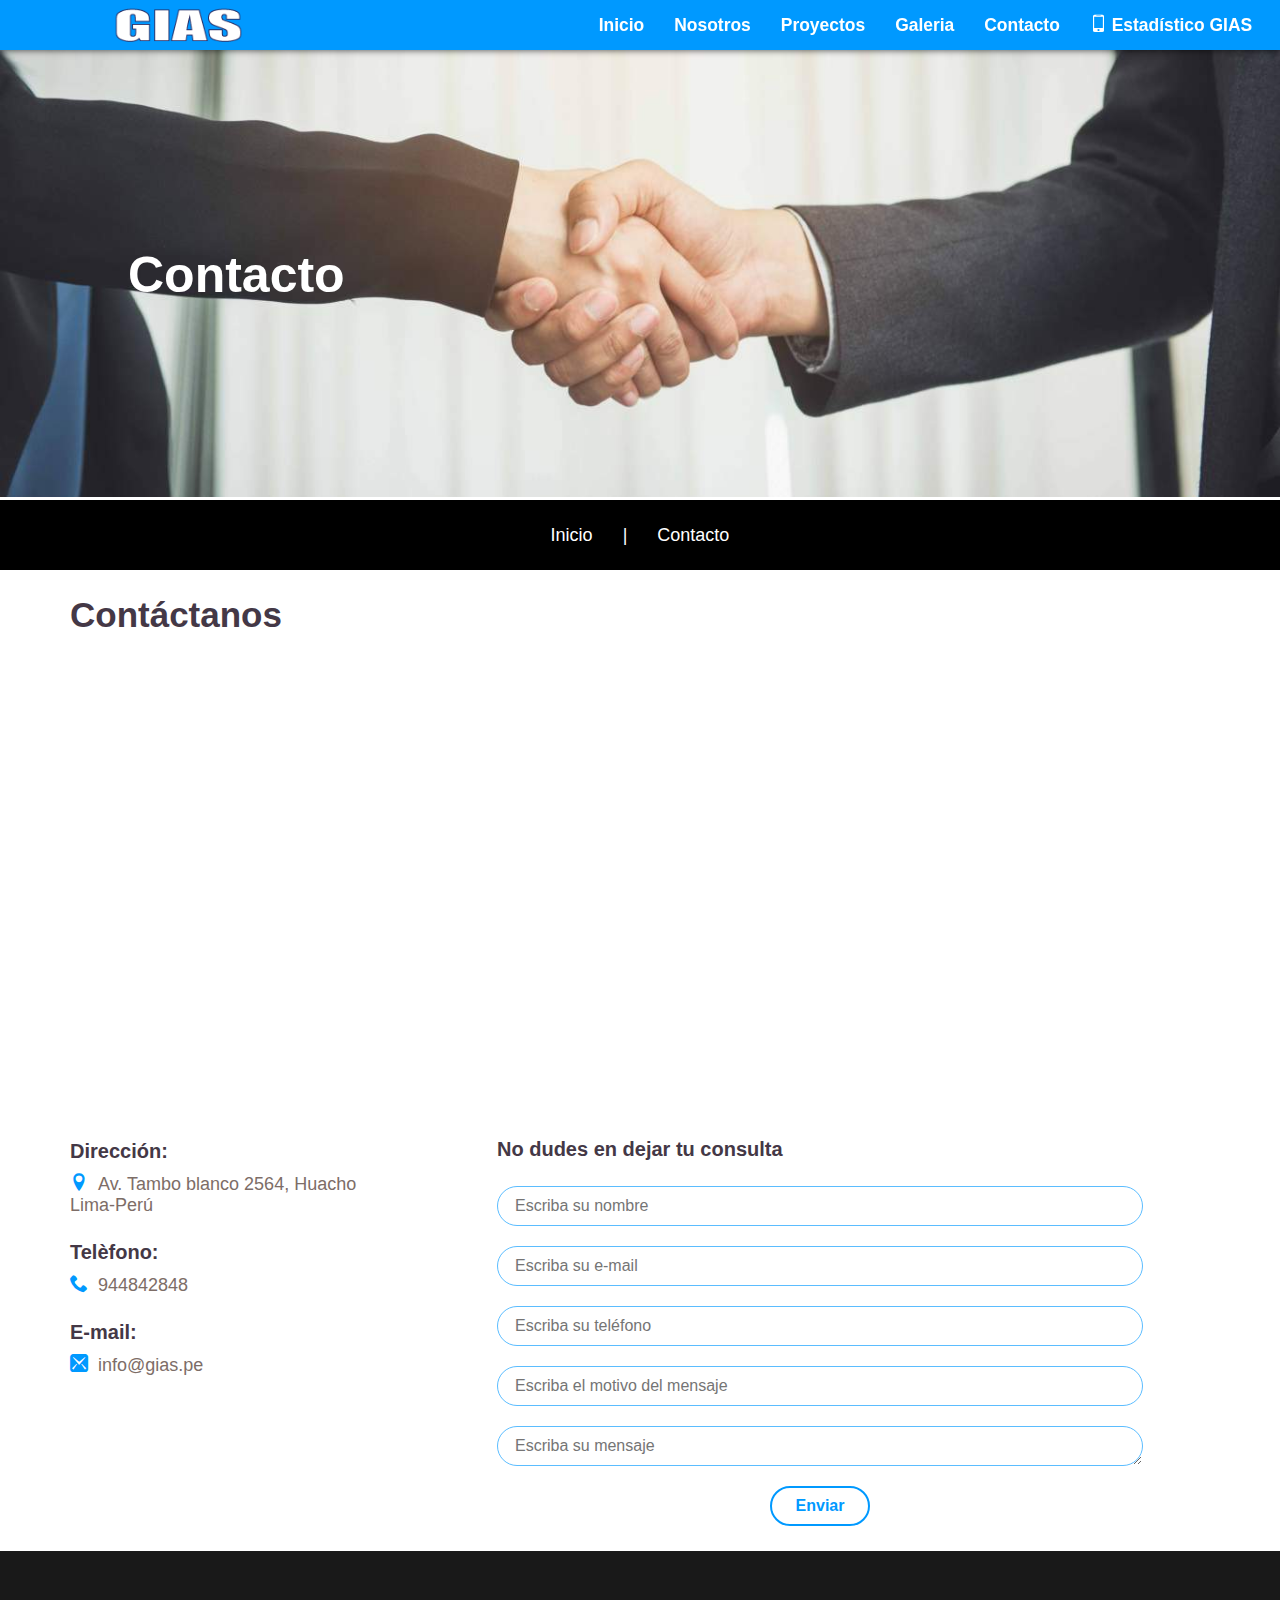
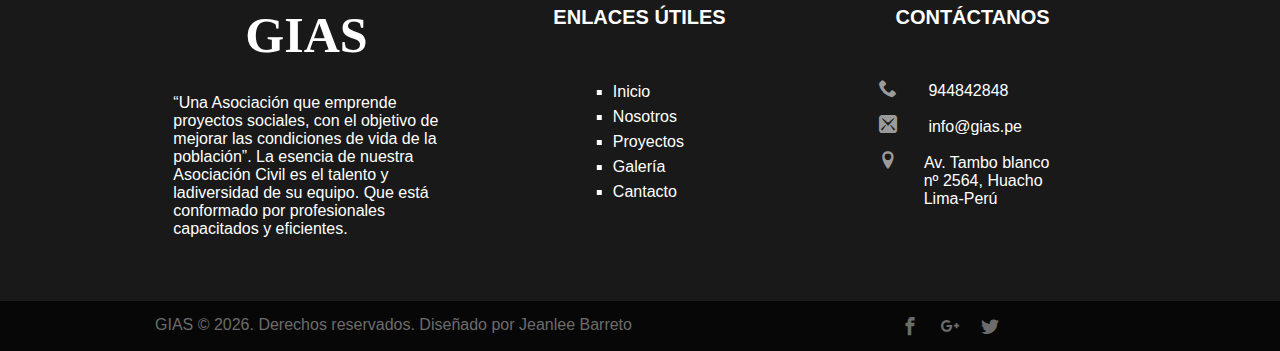
==== Contacto.html @ 835584af "Initial commit" ====
<!DOCTYPE html>
<html lang="es">
<head>
    <meta charset="UTF-8">
    <meta name="viewport" content="initial-scale=1, maximum-scale=1">
    <link rel="stylesheet" href="css/menu.css">
    <link rel="stylesheet" href="css/cabecera.css">
    <link rel="stylesheet" href="css/style.css">
    <link rel="stylesheet" href="css/footer.css">
    <link rel="stylesheet" href="css/contacto.css">
    <link rel="shortcut icon" type="image/icon"href="https://giashuacho.000webhostapp.com/imagenes/logo.ico">
    <script src="js/script.js"></script>
    <title>GIAS | Contacto</title>
    <!--w3c-->
    <meta name="description" content="Mantente siempre en contacto con nosotros. No dudes en dejar tu consulta, nosotros responderemos lo antes posible."/>
    <meta name="keywords" content="Contacto Gias">
    <meta name="news_keywords" content="Contacto Gias">
    <meta name="distribution" content="global"/>
    <meta name="theme-color" content="#0099ff"/>

    <!--fb-->
    <meta property="og:type" content="website"/>
    <meta property="og:url" content="https://giashuacho.000webhostapp.com"/>
    <meta property="og:title" content="Asociación Gias"/>
    <meta property="og:description" content="Mantente siempre en contacto con nosotros. No dudes en dejar tu consulta, nosotros responderemos lo antes posible."/>
    <meta property="og:image" content="https://giashuacho.000webhostapp.com/imagenes/gias-fb-post.jpg"/>
    <meta property="og:image:width" content="940"/>
	<meta property="og:image:height" content="788"/>
    <meta property="og:site_name" content="Asociación Gias" /meta property="fb:admins" content="ID de Facebook" />
    <meta property="fb:app_id" content="1720206041392225"/>
    <meta name="googlebot" content="index, follow"/>

    <!--tw-->
    <meta name="twitter:card" content="summary"/>
    <meta name="twitter:site" content="@AsociacionGias"/>
    <meta name="twitter:title" content="Asociación Gias"/>
    <meta name="twitter:description" content="Mantente siempre en contacto con nosotros. No dudes en dejar tu consulta, nosotros responderemos lo antes posible."/>
    <meta name="twitter:image:src" content="https://giashuacho.000webhostapp.com/imagenes/gias-tw-post.jpg">
</head>
<body>

    <header>
       <div class="compact">
       <a href="/"><img src="imagenes/Recurso%201.png" alt="gias huacho" title="
       gias huacho"></a>
        <input type="checkbox" id="btn-menu">
               <label for="btn-menu"><img src="imagenes/menu.png" alt=""></label>
            <nav>
                <a href="/">Inicio</a>
                <a href="Nosotros.html">Nosotros</a>
                <a href="Proyectos.html">Proyectos</a>
                <a href="Galeria.html">Galeria</a>
                <a href="Contacto.html">Contacto</a>
                <a target="_blank" href="https://play.google.com/store/apps/details?id=com.gias.omega.estadisticogias"><span class="icon-mobile"></span> Estadístico GIAS</a>
            </nav>
        </div>
    </header>

    <section id="cabecera">
        <div class="superior">
            <h2>Contacto</h2>
            <img src="imagenes/contacto.jpg" alt="">
        </div>
        <div class="inferior">
            <p><a href="index.html">Inicio</a> &nbsp;&nbsp;&nbsp;&nbsp;&nbsp;|&nbsp;&nbsp; &nbsp;&nbsp;&nbsp;Contacto</p>
        </div>
    </section>
    <section>

        <article>
           <h3>Contáctanos</h3>
           <div class="mapa">
               <iframe src="https://www.google.com/maps/embed?pb=!1m14!1m8!1m3!1d3915.345597903614!2d-77.59606485776597!3d-11.087599824196595!3m2!1i1024!2i768!4f13.1!3m3!1m2!1s0x9106df8886de3a7d%3A0xa04597b40d288e53!2sAsociaci%C3%B3n+Civil+GIAS!5e0!3m2!1ses!2s!4v1501559360142" width="100%" height="100%" frameborder="0" style="border:0" allowfullscreen></iframe>
           </div>
           <div class="contenido">
               <div class="left">
                   <div class="texto">
                       <h4>Dirección:</h4>
                       <p><span class="icon icon-location"></span>&nbsp; Av. Tambo blanco 2564, Huacho Lima-Perú</p>
                       <h4>Telèfono:</h4>
                       <p><span class="icon icon-phone"></span>&nbsp; <a href="callto:944842848">944842848</a></p>
                       <h4>E-mail:</h4>
                       <p><span class="icon icon-mail3"></span>&nbsp; <a href="mailto:info@gias.pe?subject=Consulta">info@gias.pe</a></p>
                   </div>
               </div>
               <div class="right">
                   <div class="formulario">
                   <h5>No dudes en dejar tu consulta</h5>
                <form action="formulario.php" method="post">
                  <input type="text" name="Nombre" placeholder="Escriba su nombre" required="required">
                  <input type="email" name="Correo" placeholder="Escriba su e-mail" required="required">
                  <input type="text" name="Telefono" placeholder="Escriba su teléfono">
                  <input type="text" name="Asunto" placeholder="Escriba el motivo del mensaje" required="required">
                  <textarea name="Mensaje" placeholder="Escriba su mensaje" required="required"></textarea>
                  <input type="submit" value="Enviar" id="submit">
                </form>
            </div>
               </div>
           </div>
        </article>
        
    </section>
</body>
<footer>
        <div class="foot_cuerpo">
            <div class="foot_inside">
                <div class="uno in">
                    <div class="text">
                        <h4>GIAS</h4>
                        <p>
                            “Una Asociación que emprende proyectos       sociales, con el objetivo de mejorar las condiciones de vida de la población”. La esencia de nuestra Asociación Civil es el talento y ladiversidad de su equipo. Que está conformado por profesionales capacitados y eficientes.
                        </p>
                    </div>
                </div>
                <div class="dos in">
                    <div class="text">
                        <h4>ENLACES ÚTILES</h4>
                        <ul>
                            <li>Inicio</li>
                            <li>Nosotros</li>
                            <li>Proyectos</li>
                            <li>Galería</li>
                            <li>Cantacto</li>
                        </ul>
                    </div>
                </div>
                <div class="tres in">
                    <div class="text">
                        <h4>CONTÁCTANOS</h4>
                        <p><span class="icon-phone"></span>&nbsp;&nbsp;&nbsp;&nbsp;&nbsp;&nbsp; 944842848</p>
                        <p><span class="icon-mail3"></span>&nbsp;&nbsp;&nbsp;&nbsp;&nbsp;&nbsp; info@gias.pe <br>
                        <p><span class="icon-location"></span> &nbsp;&nbsp;&nbsp;&nbsp;&nbsp;Av. Tambo blanco <br> &nbsp;&nbsp;&nbsp;&nbsp;&nbsp;&nbsp;&nbsp;&nbsp;&nbsp;&nbsp;nº 2564, Huacho <br> &nbsp;&nbsp;&nbsp;&nbsp;&nbsp;&nbsp;&nbsp;&nbsp;&nbsp;&nbsp;Lima-Perú </p>
                    </div>
                </div>
            </div>
        </div>
        
        <div class="foot_end">
            <div class="end_cuerpo">
                <div class="left">
                    <p>GIAS &#169;  
                    <script type="text/javascript"> copyright=new Date();
                        update=copyright.getFullYear();
                        document.write(update+"");
                    </script>. Derechos reservados. Diseñado por Jeanlee Barreto</p>
                </div>
                <div class="right">
					<div class="social">
						<div class="links">
							<a href="https://www.facebook.com/AsociacionCivilGIAS/" target="_blank" class="icon-facebook"></a>
							<a href="https://plus.google.com/communities/114249132706386179551" target="_blank" class="icon-google-plus"></a>
							<a href="https://twitter.com/asociaciongias" target="_blank" class="icon-twitter"></a>
						</div>
					</div>
				</div>
            </div>
        </div>
    </footer>
</html>
---- css/menu.css ----
*{margin:0;padding:0;box-sizing:border-box;}
body{font-family:sans-serif;}
header{width:100%;height:50px;background:#0099ff;color:#fff;position:fixed;top:0;margin:0;z-index:200;box-shadow:0px 0px 7px 0px rgba(0,0,0,0.7);}
header .compact{width:98%;margin:auto;display:table;}
header .compact > a img{float:left;margin-top:4.5px;margin-left:20px;width:130px;}
header .compact input{display:none;}
.compact label img{float:right;width:28px;height:28px;margin:10px;cursor:pointer;}
nav{position:absolute;top:50px;left:0;width:70%;background:rgba(0,153,255,0.8);transition:all 0.7s;transform:translateX(170%);}
nav a{display:block;font-size:1.09em;color:#fff;font-weight:bold;padding:15px;height:50px;text-decoration:none;border-bottom:1px solid rgba(255,255,255,0.9);}
nav a:hover{background:rgba(255,255,255,0.3);}
#btn-menu:checked ~ nav{transform:translateX(80%);}
@media screen and (min-width:1024px){.compact{width:1000px;}
header .compact > a img{margin-left:100px}
.compact label{display:none;}
nav{position:static;width:auto;height:auto;transform:none;float:right;display:flex;transition:none;}
nav a{border:none;}
#btn-menu:checked ~ nav{transform:none;;}
}
@media screen and (min-width:1023px){nav{transition:none;}
}
@media screen and (max-width:386px){header .compact > a img{margin-top:5px;margin-left:20px;width:100px;}
.compact label img{width:25px;height:25px;margin:8px;}
header{height:40px;}
nav{top:40px;}
}
---- css/cabecera.css ----
*{margin:0;padding:0;}
body{font-family:sans-serif;}
article img{background:transparent url(../imagenes/load.gif) center no-repeat;}
#cabecera{width:100%;margin-top:50px;}
#cabecera .superior{position:relative;overflow:hidden;}
.superior h2{min-width:80%;position:absolute;top:50%;left:50%;transform:translateX(-50%) translateY(-50%);font-size:50px;color:#fff;}
.superior img{width:100%;height:100%;}
.inferior{background:#000;width:100%;position:relative;}
.inferior p{position:absolute;top:50%;left:50%;transform:translateX(-50%) translateY(-50%);margin:auto;text-align:center;width:80%;color:#fff;vertical-align:middle;padding:0px;font-size:18px;}
.inferior p a{text-decoration:none;color:#fff;}
.inferior p a:hover{text-decoration:underline;color:rgb(0,153,255);}
@media screen and (min-width:768px){#cabecera .superior{height:350px;}
.superior img{height:auto;margin-top:-30px;}
.inferior{height:60px;}
.inferior p{font-size:17px;}
}
@media screen and (min-width:960px){#cabecera .superior{height:450px;}
.superior img{height:auto;margin-top:-65px;}
.inferior{height:70px;}
.inferior p{font-size:18px;}
}
@media screen and (max-width:767px){#cabecera .superior{height:250px;}
.superior img{height:auto;margin-top:-20px;}
.inferior{height:50px;}
.inferior p{font-size:17px;}
.superior h2{font-size:40px;}
}
@media screen and (max-width:520px){#cabecera .superior{height:200px;}
.superior img{margin-top:-15px;}
.inferior{height:45px;}
.inferior p{font-size:16px;}
.superior h2{font-size:35px;}
}
@media screen and (max-width:405px){#cabecera .superior{height:150px;}
.superior img{margin-top:0px;}
.inferior{height:30px;}
.inferior p{font-size:14px;}
.superior h2{font-size:25px;}
}
@media screen and (max-width:386px){#cabecera{margin-top:40px;}
}
@media screen and (max-width:325px){.inferior p{font-size:13px;}
}
@media screen and (max-width:295px){.inferior{margin-top:-20px;}
}
---- css/style.css ----
@font-face{font-family:'icomoon';src:url('fonts/icomoon.eot?nxr7pu');src:url('fonts/icomoon.eot?nxr7pu#iefix') format('embedded-opentype'),
url('fonts/icomoon.ttf?nxr7pu') format('truetype'),
url('fonts/icomoon.woff?nxr7pu') format('woff'),
url('fonts/icomoon.svg?nxr7pu#icomoon') format('svg');font-weight:normal;font-style:normal;}
[class^="icon-"], [class*=" icon-"]{font-family:'icomoon' !important;speak:none;font-style:normal;font-weight:normal;font-variant:normal;text-transform:none;line-height:1;-webkit-font-smoothing:antialiased;-moz-osx-font-smoothing:grayscale;}
.icon-home:before{content:"\e900";}
.icon-home2:before{content:"\e901";}
.icon-home3:before{content:"\e902";}
.icon-office:before{content:"\e903";}
.icon-newspaper:before{content:"\e904";}
.icon-pencil:before{content:"\e905";}
.icon-pencil2:before{content:"\e906";}
.icon-quill:before{content:"\e907";}
.icon-pen:before{content:"\e908";}
.icon-blog:before{content:"\e909";}
.icon-eyedropper:before{content:"\e90a";}
.icon-droplet:before{content:"\e90b";}
.icon-paint-format:before{content:"\e90c";}
.icon-image:before{content:"\e90d";}
.icon-images:before{content:"\e90e";}
.icon-camera:before{content:"\e90f";}
.icon-headphones:before{content:"\e910";}
.icon-music:before{content:"\e911";}
.icon-play:before{content:"\e912";}
.icon-film:before{content:"\e913";}
.icon-video-camera:before{content:"\e914";}
.icon-dice:before{content:"\e915";}
.icon-pacman:before{content:"\e916";}
.icon-spades:before{content:"\e917";}
.icon-clubs:before{content:"\e918";}
.icon-diamonds:before{content:"\e919";}
.icon-bullhorn:before{content:"\e91a";}
.icon-connection:before{content:"\e91b";}
.icon-podcast:before{content:"\e91c";}
.icon-feed:before{content:"\e91d";}
.icon-mic:before{content:"\e91e";}
.icon-book:before{content:"\e91f";}
.icon-books:before{content:"\e920";}
.icon-library:before{content:"\e921";}
.icon-file-text:before{content:"\e922";}
.icon-profile:before{content:"\e923";}
.icon-file-empty:before{content:"\e924";}
.icon-files-empty:before{content:"\e925";}
.icon-file-text2:before{content:"\e926";}
.icon-file-picture:before{content:"\e927";}
.icon-file-music:before{content:"\e928";}
.icon-file-play:before{content:"\e929";}
.icon-file-video:before{content:"\e92a";}
.icon-file-zip:before{content:"\e92b";}
.icon-copy:before{content:"\e92c";}
.icon-paste:before{content:"\e92d";}
.icon-stack:before{content:"\e92e";}
.icon-folder:before{content:"\e92f";}
.icon-folder-open:before{content:"\e930";}
.icon-folder-plus:before{content:"\e931";}
.icon-folder-minus:before{content:"\e932";}
.icon-folder-download:before{content:"\e933";}
.icon-folder-upload:before{content:"\e934";}
.icon-price-tag:before{content:"\e935";}
.icon-price-tags:before{content:"\e936";}
.icon-barcode:before{content:"\e937";}
.icon-qrcode:before{content:"\e938";}
.icon-ticket:before{content:"\e939";}
.icon-cart:before{content:"\e93a";}
.icon-coin-dollar:before{content:"\e93b";}
.icon-coin-euro:before{content:"\e93c";}
.icon-coin-pound:before{content:"\e93d";}
.icon-coin-yen:before{content:"\e93e";}
.icon-credit-card:before{content:"\e93f";}
.icon-calculator:before{content:"\e940";}
.icon-lifebuoy:before{content:"\e941";}
.icon-phone:before{content:"\e942";}
.icon-phone-hang-up:before{content:"\e943";}
.icon-address-book:before{content:"\e944";}
.icon-envelop:before{content:"\e945";}
.icon-pushpin:before{content:"\e946";}
.icon-location:before{content:"\e947";}
.icon-location2:before{content:"\e948";}
.icon-compass:before{content:"\e949";}
.icon-compass2:before{content:"\e94a";}
.icon-map:before{content:"\e94b";}
.icon-map2:before{content:"\e94c";}
.icon-history:before{content:"\e94d";}
.icon-clock:before{content:"\e94e";}
.icon-clock2:before{content:"\e94f";}
.icon-alarm:before{content:"\e950";}
.icon-bell:before{content:"\e951";}
.icon-stopwatch:before{content:"\e952";}
.icon-calendar:before{content:"\e953";}
.icon-printer:before{content:"\e954";}
.icon-keyboard:before{content:"\e955";}
.icon-display:before{content:"\e956";}
.icon-laptop:before{content:"\e957";}
.icon-mobile:before{content:"\e958";}
.icon-mobile2:before{content:"\e959";}
.icon-tablet:before{content:"\e95a";}
.icon-tv:before{content:"\e95b";}
.icon-drawer:before{content:"\e95c";}
.icon-drawer2:before{content:"\e95d";}
.icon-box-add:before{content:"\e95e";}
.icon-box-remove:before{content:"\e95f";}
.icon-download:before{content:"\e960";}
.icon-upload:before{content:"\e961";}
.icon-floppy-disk:before{content:"\e962";}
.icon-drive:before{content:"\e963";}
.icon-database:before{content:"\e964";}
.icon-undo:before{content:"\e965";}
.icon-redo:before{content:"\e966";}
.icon-undo2:before{content:"\e967";}
.icon-redo2:before{content:"\e968";}
.icon-forward:before{content:"\e969";}
.icon-reply:before{content:"\e96a";}
.icon-bubble:before{content:"\e96b";}
.icon-bubbles:before{content:"\e96c";}
.icon-bubbles2:before{content:"\e96d";}
.icon-bubble2:before{content:"\e96e";}
.icon-bubbles3:before{content:"\e96f";}
.icon-bubbles4:before{content:"\e970";}
.icon-user:before{content:"\e971";}
.icon-users:before{content:"\e972";}
.icon-user-plus:before{content:"\e973";}
.icon-user-minus:before{content:"\e974";}
.icon-user-check:before{content:"\e975";}
.icon-user-tie:before{content:"\e976";}
.icon-quotes-left:before{content:"\e977";}
.icon-quotes-right:before{content:"\e978";}
.icon-hour-glass:before{content:"\e979";}
.icon-spinner:before{content:"\e97a";}
.icon-spinner2:before{content:"\e97b";}
.icon-spinner3:before{content:"\e97c";}
.icon-spinner4:before{content:"\e97d";}
.icon-spinner5:before{content:"\e97e";}
.icon-spinner6:before{content:"\e97f";}
.icon-spinner7:before{content:"\e980";}
.icon-spinner8:before{content:"\e981";}
.icon-spinner9:before{content:"\e982";}
.icon-spinner10:before{content:"\e983";}
.icon-spinner11:before{content:"\e984";}
.icon-binoculars:before{content:"\e985";}
.icon-search:before{content:"\e986";}
.icon-zoom-in:before{content:"\e987";}
.icon-zoom-out:before{content:"\e988";}
.icon-enlarge:before{content:"\e989";}
.icon-shrink:before{content:"\e98a";}
.icon-enlarge2:before{content:"\e98b";}
.icon-shrink2:before{content:"\e98c";}
.icon-key:before{content:"\e98d";}
.icon-key2:before{content:"\e98e";}
.icon-lock:before{content:"\e98f";}
.icon-unlocked:before{content:"\e990";}
.icon-wrench:before{content:"\e991";}
.icon-equalizer:before{content:"\e992";}
.icon-equalizer2:before{content:"\e993";}
.icon-cog:before{content:"\e994";}
.icon-cogs:before{content:"\e995";}
.icon-hammer:before{content:"\e996";}
.icon-magic-wand:before{content:"\e997";}
.icon-aid-kit:before{content:"\e998";}
.icon-bug:before{content:"\e999";}
.icon-pie-chart:before{content:"\e99a";}
.icon-stats-dots:before{content:"\e99b";}
.icon-stats-bars:before{content:"\e99c";}
.icon-stats-bars2:before{content:"\e99d";}
.icon-trophy:before{content:"\e99e";}
.icon-gift:before{content:"\e99f";}
.icon-glass:before{content:"\e9a0";}
.icon-glass2:before{content:"\e9a1";}
.icon-mug:before{content:"\e9a2";}
.icon-spoon-knife:before{content:"\e9a3";}
.icon-leaf:before{content:"\e9a4";}
.icon-rocket:before{content:"\e9a5";}
.icon-meter:before{content:"\e9a6";}
.icon-meter2:before{content:"\e9a7";}
.icon-hammer2:before{content:"\e9a8";}
.icon-fire:before{content:"\e9a9";}
.icon-lab:before{content:"\e9aa";}
.icon-magnet:before{content:"\e9ab";}
.icon-bin:before{content:"\e9ac";}
.icon-bin2:before{content:"\e9ad";}
.icon-briefcase:before{content:"\e9ae";}
.icon-airplane:before{content:"\e9af";}
.icon-truck:before{content:"\e9b0";}
.icon-road:before{content:"\e9b1";}
.icon-accessibility:before{content:"\e9b2";}
.icon-target:before{content:"\e9b3";}
.icon-shield:before{content:"\e9b4";}
.icon-power:before{content:"\e9b5";}
.icon-switch:before{content:"\e9b6";}
.icon-power-cord:before{content:"\e9b7";}
.icon-clipboard:before{content:"\e9b8";}
.icon-list-numbered:before{content:"\e9b9";}
.icon-list:before{content:"\e9ba";}
.icon-list2:before{content:"\e9bb";}
.icon-tree:before{content:"\e9bc";}
.icon-menu:before{content:"\e9bd";}
.icon-menu2:before{content:"\e9be";}
.icon-menu3:before{content:"\e9bf";}
.icon-menu4:before{content:"\e9c0";}
.icon-cloud:before{content:"\e9c1";}
.icon-cloud-download:before{content:"\e9c2";}
.icon-cloud-upload:before{content:"\e9c3";}
.icon-cloud-check:before{content:"\e9c4";}
.icon-download2:before{content:"\e9c5";}
.icon-upload2:before{content:"\e9c6";}
.icon-download3:before{content:"\e9c7";}
.icon-upload3:before{content:"\e9c8";}
.icon-sphere:before{content:"\e9c9";}
.icon-earth:before{content:"\e9ca";}
.icon-link:before{content:"\e9cb";}
.icon-flag:before{content:"\e9cc";}
.icon-attachment:before{content:"\e9cd";}
.icon-eye:before{content:"\e9ce";}
.icon-eye-plus:before{content:"\e9cf";}
.icon-eye-minus:before{content:"\e9d0";}
.icon-eye-blocked:before{content:"\e9d1";}
.icon-bookmark:before{content:"\e9d2";}
.icon-bookmarks:before{content:"\e9d3";}
.icon-sun:before{content:"\e9d4";}
.icon-contrast:before{content:"\e9d5";}
.icon-brightness-contrast:before{content:"\e9d6";}
.icon-star-empty:before{content:"\e9d7";}
.icon-star-half:before{content:"\e9d8";}
.icon-star-full:before{content:"\e9d9";}
.icon-heart:before{content:"\e9da";}
.icon-heart-broken:before{content:"\e9db";}
.icon-man:before{content:"\e9dc";}
.icon-woman:before{content:"\e9dd";}
.icon-man-woman:before{content:"\e9de";}
.icon-happy:before{content:"\e9df";}
.icon-happy2:before{content:"\e9e0";}
.icon-smile:before{content:"\e9e1";}
.icon-smile2:before{content:"\e9e2";}
.icon-tongue:before{content:"\e9e3";}
.icon-tongue2:before{content:"\e9e4";}
.icon-sad:before{content:"\e9e5";}
.icon-sad2:before{content:"\e9e6";}
.icon-wink:before{content:"\e9e7";}
.icon-wink2:before{content:"\e9e8";}
.icon-grin:before{content:"\e9e9";}
.icon-grin2:before{content:"\e9ea";}
.icon-cool:before{content:"\e9eb";}
.icon-cool2:before{content:"\e9ec";}
.icon-angry:before{content:"\e9ed";}
.icon-angry2:before{content:"\e9ee";}
.icon-evil:before{content:"\e9ef";}
.icon-evil2:before{content:"\e9f0";}
.icon-shocked:before{content:"\e9f1";}
.icon-shocked2:before{content:"\e9f2";}
.icon-baffled:before{content:"\e9f3";}
.icon-baffled2:before{content:"\e9f4";}
.icon-confused:before{content:"\e9f5";}
.icon-confused2:before{content:"\e9f6";}
.icon-neutral:before{content:"\e9f7";}
.icon-neutral2:before{content:"\e9f8";}
.icon-hipster:before{content:"\e9f9";}
.icon-hipster2:before{content:"\e9fa";}
.icon-wondering:before{content:"\e9fb";}
.icon-wondering2:before{content:"\e9fc";}
.icon-sleepy:before{content:"\e9fd";}
.icon-sleepy2:before{content:"\e9fe";}
.icon-frustrated:before{content:"\e9ff";}
.icon-frustrated2:before{content:"\ea00";}
.icon-crying:before{content:"\ea01";}
.icon-crying2:before{content:"\ea02";}
.icon-point-up:before{content:"\ea03";}
.icon-point-right:before{content:"\ea04";}
.icon-point-down:before{content:"\ea05";}
.icon-point-left:before{content:"\ea06";}
.icon-warning:before{content:"\ea07";}
.icon-notification:before{content:"\ea08";}
.icon-question:before{content:"\ea09";}
.icon-plus:before{content:"\ea0a";}
.icon-minus:before{content:"\ea0b";}
.icon-info:before{content:"\ea0c";}
.icon-cancel-circle:before{content:"\ea0d";}
.icon-blocked:before{content:"\ea0e";}
.icon-cross:before{content:"\ea0f";}
.icon-checkmark:before{content:"\ea10";}
.icon-checkmark2:before{content:"\ea11";}
.icon-spell-check:before{content:"\ea12";}
.icon-enter:before{content:"\ea13";}
.icon-exit:before{content:"\ea14";}
.icon-play2:before{content:"\ea15";}
.icon-pause:before{content:"\ea16";}
.icon-stop:before{content:"\ea17";}
.icon-previous:before{content:"\ea18";}
.icon-next:before{content:"\ea19";}
.icon-backward:before{content:"\ea1a";}
.icon-forward2:before{content:"\ea1b";}
.icon-play3:before{content:"\ea1c";}
.icon-pause2:before{content:"\ea1d";}
.icon-stop2:before{content:"\ea1e";}
.icon-backward2:before{content:"\ea1f";}
.icon-forward3:before{content:"\ea20";}
.icon-first:before{content:"\ea21";}
.icon-last:before{content:"\ea22";}
.icon-previous2:before{content:"\ea23";}
.icon-next2:before{content:"\ea24";}
.icon-eject:before{content:"\ea25";}
.icon-volume-high:before{content:"\ea26";}
.icon-volume-medium:before{content:"\ea27";}
.icon-volume-low:before{content:"\ea28";}
.icon-volume-mute:before{content:"\ea29";}
.icon-volume-mute2:before{content:"\ea2a";}
.icon-volume-increase:before{content:"\ea2b";}
.icon-volume-decrease:before{content:"\ea2c";}
.icon-loop:before{content:"\ea2d";}
.icon-loop2:before{content:"\ea2e";}
.icon-infinite:before{content:"\ea2f";}
.icon-shuffle:before{content:"\ea30";}
.icon-arrow-up-left:before{content:"\ea31";}
.icon-arrow-up:before{content:"\ea32";}
.icon-arrow-up-right:before{content:"\ea33";}
.icon-arrow-right:before{content:"\ea34";}
.icon-arrow-down-right:before{content:"\ea35";}
.icon-arrow-down:before{content:"\ea36";}
.icon-arrow-down-left:before{content:"\ea37";}
.icon-arrow-left:before{content:"\ea38";}
.icon-arrow-up-left2:before{content:"\ea39";}
.icon-arrow-up2:before{content:"\ea3a";}
.icon-arrow-up-right2:before{content:"\ea3b";}
.icon-arrow-right2:before{content:"\ea3c";}
.icon-arrow-down-right2:before{content:"\ea3d";}
.icon-arrow-down2:before{content:"\ea3e";}
.icon-arrow-down-left2:before{content:"\ea3f";}
.icon-arrow-left2:before{content:"\ea40";}
.icon-circle-up:before{content:"\ea41";}
.icon-circle-right:before{content:"\ea42";}
.icon-circle-down:before{content:"\ea43";}
.icon-circle-left:before{content:"\ea44";}
.icon-tab:before{content:"\ea45";}
.icon-move-up:before{content:"\ea46";}
.icon-move-down:before{content:"\ea47";}
.icon-sort-alpha-asc:before{content:"\ea48";}
.icon-sort-alpha-desc:before{content:"\ea49";}
.icon-sort-numeric-asc:before{content:"\ea4a";}
.icon-sort-numberic-desc:before{content:"\ea4b";}
.icon-sort-amount-asc:before{content:"\ea4c";}
.icon-sort-amount-desc:before{content:"\ea4d";}
.icon-command:before{content:"\ea4e";}
.icon-shift:before{content:"\ea4f";}
.icon-ctrl:before{content:"\ea50";}
.icon-opt:before{content:"\ea51";}
.icon-checkbox-checked:before{content:"\ea52";}
.icon-checkbox-unchecked:before{content:"\ea53";}
.icon-radio-checked:before{content:"\ea54";}
.icon-radio-checked2:before{content:"\ea55";}
.icon-radio-unchecked:before{content:"\ea56";}
.icon-crop:before{content:"\ea57";}
.icon-make-group:before{content:"\ea58";}
.icon-ungroup:before{content:"\ea59";}
.icon-scissors:before{content:"\ea5a";}
.icon-filter:before{content:"\ea5b";}
.icon-font:before{content:"\ea5c";}
.icon-ligature:before{content:"\ea5d";}
.icon-ligature2:before{content:"\ea5e";}
.icon-text-height:before{content:"\ea5f";}
.icon-text-width:before{content:"\ea60";}
.icon-font-size:before{content:"\ea61";}
.icon-bold:before{content:"\ea62";}
.icon-underline:before{content:"\ea63";}
.icon-italic:before{content:"\ea64";}
.icon-strikethrough:before{content:"\ea65";}
.icon-omega:before{content:"\ea66";}
.icon-sigma:before{content:"\ea67";}
.icon-page-break:before{content:"\ea68";}
.icon-superscript:before{content:"\ea69";}
.icon-subscript:before{content:"\ea6a";}
.icon-superscript2:before{content:"\ea6b";}
.icon-subscript2:before{content:"\ea6c";}
.icon-text-color:before{content:"\ea6d";}
.icon-pagebreak:before{content:"\ea6e";}
.icon-clear-formatting:before{content:"\ea6f";}
.icon-table:before{content:"\ea70";}
.icon-table2:before{content:"\ea71";}
.icon-insert-template:before{content:"\ea72";}
.icon-pilcrow:before{content:"\ea73";}
.icon-ltr:before{content:"\ea74";}
.icon-rtl:before{content:"\ea75";}
.icon-section:before{content:"\ea76";}
.icon-paragraph-left:before{content:"\ea77";}
.icon-paragraph-center:before{content:"\ea78";}
.icon-paragraph-right:before{content:"\ea79";}
.icon-paragraph-justify:before{content:"\ea7a";}
.icon-indent-increase:before{content:"\ea7b";}
.icon-indent-decrease:before{content:"\ea7c";}
.icon-share:before{content:"\ea7d";}
.icon-new-tab:before{content:"\ea7e";}
.icon-embed:before{content:"\ea7f";}
.icon-embed2:before{content:"\ea80";}
.icon-terminal:before{content:"\ea81";}
.icon-share2:before{content:"\ea82";}
.icon-mail:before{content:"\ea83";}
.icon-mail2:before{content:"\ea84";}
.icon-mail3:before{content:"\ea85";}
.icon-mail4:before{content:"\ea86";}
.icon-amazon:before{content:"\ea87";}
.icon-google:before{content:"\ea88";}
.icon-google2:before{content:"\ea89";}
.icon-google3:before{content:"\ea8a";}
.icon-google-plus:before{content:"\ea8b";}
.icon-google-plus2:before{content:"\ea8c";}
.icon-google-plus3:before{content:"\ea8d";}
.icon-hangouts:before{content:"\ea8e";}
.icon-google-drive:before{content:"\ea8f";}
.icon-facebook:before{content:"\ea90";}
.icon-facebook2:before{content:"\ea91";}
.icon-instagram:before{content:"\ea92";}
.icon-whatsapp:before{content:"\ea93";}
.icon-spotify:before{content:"\ea94";}
.icon-telegram:before{content:"\ea95";}
.icon-twitter:before{content:"\ea96";}
.icon-vine:before{content:"\ea97";}
.icon-vk:before{content:"\ea98";}
.icon-renren:before{content:"\ea99";}
.icon-sina-weibo:before{content:"\ea9a";}
.icon-rss:before{content:"\ea9b";}
.icon-rss2:before{content:"\ea9c";}
.icon-youtube:before{content:"\ea9d";}
.icon-youtube2:before{content:"\ea9e";}
.icon-twitch:before{content:"\ea9f";}
.icon-vimeo:before{content:"\eaa0";}
.icon-vimeo2:before{content:"\eaa1";}
.icon-lanyrd:before{content:"\eaa2";}
.icon-flickr:before{content:"\eaa3";}
.icon-flickr2:before{content:"\eaa4";}
.icon-flickr3:before{content:"\eaa5";}
.icon-flickr4:before{content:"\eaa6";}
.icon-dribbble:before{content:"\eaa7";}
.icon-behance:before{content:"\eaa8";}
.icon-behance2:before{content:"\eaa9";}
.icon-deviantart:before{content:"\eaaa";}
.icon-500px:before{content:"\eaab";}
.icon-steam:before{content:"\eaac";}
.icon-steam2:before{content:"\eaad";}
.icon-dropbox:before{content:"\eaae";}
.icon-onedrive:before{content:"\eaaf";}
.icon-github:before{content:"\eab0";}
.icon-npm:before{content:"\eab1";}
.icon-basecamp:before{content:"\eab2";}
.icon-trello:before{content:"\eab3";}
.icon-wordpress:before{content:"\eab4";}
.icon-joomla:before{content:"\eab5";}
.icon-ello:before{content:"\eab6";}
.icon-blogger:before{content:"\eab7";}
.icon-blogger2:before{content:"\eab8";}
.icon-tumblr:before{content:"\eab9";}
.icon-tumblr2:before{content:"\eaba";}
.icon-yahoo:before{content:"\eabb";}
.icon-yahoo2:before{content:"\eabc";}
.icon-tux:before{content:"\eabd";}
.icon-appleinc:before{content:"\eabe";}
.icon-finder:before{content:"\eabf";}
.icon-android:before{content:"\eac0";}
.icon-windows:before{content:"\eac1";}
.icon-windows8:before{content:"\eac2";}
.icon-soundcloud:before{content:"\eac3";}
.icon-soundcloud2:before{content:"\eac4";}
.icon-skype:before{content:"\eac5";}
.icon-reddit:before{content:"\eac6";}
.icon-hackernews:before{content:"\eac7";}
.icon-wikipedia:before{content:"\eac8";}
.icon-linkedin:before{content:"\eac9";}
.icon-linkedin2:before{content:"\eaca";}
.icon-lastfm:before{content:"\eacb";}
.icon-lastfm2:before{content:"\eacc";}
.icon-delicious:before{content:"\eacd";}
.icon-stumbleupon:before{content:"\eace";}
.icon-stumbleupon2:before{content:"\eacf";}
.icon-stackoverflow:before{content:"\ead0";}
.icon-pinterest:before{content:"\ead1";}
.icon-pinterest2:before{content:"\ead2";}
.icon-xing:before{content:"\ead3";}
.icon-xing2:before{content:"\ead4";}
.icon-flattr:before{content:"\ead5";}
.icon-foursquare:before{content:"\ead6";}
.icon-yelp:before{content:"\ead7";}
.icon-paypal:before{content:"\ead8";}
.icon-chrome:before{content:"\ead9";}
.icon-firefox:before{content:"\eada";}
.icon-IE:before{content:"\eadb";}
.icon-edge:before{content:"\eadc";}
.icon-safari:before{content:"\eadd";}
.icon-opera:before{content:"\eade";}
.icon-file-pdf:before{content:"\eadf";}
.icon-file-openoffice:before{content:"\eae0";}
.icon-file-word:before{content:"\eae1";}
.icon-file-excel:before{content:"\eae2";}
.icon-libreoffice:before{content:"\eae3";}
.icon-html-five:before{content:"\eae4";}
.icon-html-five2:before{content:"\eae5";}
.icon-css3:before{content:"\eae6";}
.icon-git:before{content:"\eae7";}
.icon-codepen:before{content:"\eae8";}
.icon-svg:before{content:"\eae9";}
.icon-IcoMoon:before{content:"\eaea";}
---- css/footer.css ----
"utf-8";*{margin:0;padding:0;}
body{font-family:sans-serif;}
footer{width:100%;}
footer .foot_cuerpo{width:100%;height:350px;background-color:#191919;}
footer .foot_cuerpo .foot_inside{max-width:1000px;height:100%;display:flex;margin:auto;}
.foot_inside .in{width:33.3%;height:100%;color:#fff;position:relative;}
.foot_inside .in .text{width:80%;position:absolute;top:50%;left:50%;transform:translateX(-50%) translateY(-120px);}
.foot_inside .uno .text h4{font-family:Impact, Haettenschweiler, "Franklin Gothic Bold", "Arial Black", "sans-serif";font-size:50px;text-align:center;margin-bottom:30px;}
.foot_inside .dos .text h4, .foot_inside .tres .text h4{font-size:20px;text-align:center;margin-bottom:50px;}
.foot_inside .dos ul{font-size:16px;margin-left:40%;list-style-type:square;line-height:25px;}
.foot_inside .tres p{margin-left:15%;margin-bottom:15px;}
.foot_inside .tres p span{color:#9B9B9B;font-size:18px;}
footer .foot_end{width:100%;height:50px;background-color:#070707;}
.foot_end .end_cuerpo{max-width:1000px;margin:auto;height:100%;display:flex;color:#6C6C6C;}
.end_cuerpo .left{height:100%;width:70%;box-sizing:border-box;}
.end_cuerpo .left p{padding:15px;}
.end_cuerpo .right{height:100%;width:30%;display:flex;box-sizing:border-box;}
.end_cuerpo .right .social{box-sizing:border-box;position:relative;}
.end_cuerpo .right .social .links{display:flex;height:40px;width:120px;margin:5px auto 5px 50px;}
.end_cuerpo .right .social .links a{box-sizing:border-box;font-size:18px;text-decoration:none;color:#6C6C6C;width:40px;height:40px;border-radius:50%;text-align:center;padding:11px;transition:all .1s ease;}
.end_cuerpo .right .social .icon-facebook:hover{background-color:#3b5998;color:#FFF;}
.end_cuerpo .right .social .icon-google-plus:hover{background-color:#dd4b39;color:#FFF;}
.end_cuerpo .right .social .icon-twitter:hover{background-color:#55acee;color:#FFF;}
@media screen and (max-width:950px){.foot_inside .in{font-size:0.9em;}
.foot_inside .uno .text h4{font-size:40px;}
.foot_inside .dos .text h4, .foot_inside .tres .text h4{font-size:18px;}
.foot_inside .dos ul{font-size:14px;}
.foot_inside .tres p{font-size:14px;}
.end_cuerpo .left p, .end_cuerpo .right .text p{font-size:14px;}
.end_cuerpo .right .social .links a{font-size:16px;}
}
@media screen and (max-width:768px){footer .foot_cuerpo{height:inherit;}
footer .foot_cuerpo .foot_inside{width:100%;display:flex;flex-wrap:wrap;}
.foot_inside .in{width:100%;height:250px;}
.foot_inside .in .text{width:90%;transform:translateX(-50%) translateY(-50%);}
.foot_inside .in .text h4{margin-bottom:15px;}
.foot_inside .uno .text p{text-align:center;}
.foot_inside .dos ul{margin-left:45%;}
.foot_inside .tres p{margin-left:37%;}
}
@media screen and (max-width:700px){.foot_inside .tres p{margin-left:35%;}
footer .foot_end{height:inherit;}
footer .foot_end .end_cuerpo{width:100%;display:flex;flex-wrap:wrap;}
.end_cuerpo .left{width:100%;height:40px;text-align:center;}
.end_cuerpo .right{width:100%;height:60px;}
.end_cuerpo .right .social{margin:auto;position:relative;}
.end_cuerpo .right .social .links{position:absolute;top:50%;left:50%;transform:translateX(-50%) translateY(-50%);margin:auto;}
}
@media screen and (max-width:600px){.foot_inside .tres p{margin-left:33%;}
}
@media screen and (max-width:450px){.foot_inside .tres p{margin-left:25%;}
}
@media screen and (max-width:350px){.foot_inside .tres p{margin-left:20%;}
.foot_inside .dos ul{margin-left:37%;}
}
---- css/contacto.css ----
*{
    padding: 0;
    margin: 0;
    box-sizing: border-box;
}
article{
    max-width: 1200px;
    margin: auto;
}

h3{
    padding: 25px 30px;
    box-sizing: border-box;
    max-width: 1200px;    
    margin: auto;
    width: 100%;
    color: #fff;
    font-size: 35px;
    color: #443846;
}
.mapa{
    padding: 10px;
    height: 450px;
}
.contenido{
    width: 100%;
    height: auto;
    display: flex;
    flex-wrap: wrap;
}
.contenido .left {
    width: 30%;
    padding: 30px;
}
.contenido .right{
    width: 70%;
}
.contenido .left .texto h4{
    font-size: 20px;
    color: #443846;
}
.contenido .left .texto p, .contenido .left .texto p a{
    font-size: 18px;
    font-weight: 100;
    color: #7D6D67;
    text-decoration: none;
}
.contenido .left .texto p{
    margin-top: 10px;
    margin-bottom: 25px;
}
.contenido .left .texto p .icon{
    color: #0099ff;
}
.contenido .left .texto p a{
    transition: all ease .3s;
}
.contenido .left .texto p a:hover{
    color: #0099ff;
}
.contenido .right{
    padding-top: 18px;
}
.formulario {
    max-width: 700px;
    margin: auto;
    width: 100%;
    padding: 10px;
    box-sizing: border-box;
}
.formulario h5{
    font-family: sans-serif;
    font-size: 20px;
    border-bottom: 25px solid #fff;
    color: #443846;
}
form{
    display: flex;
    flex-wrap: wrap;
}
form, .formulario h5{
    width: 95%;
    margin: auto;
}
form input, form textarea{
    font-family: sans-serif;
    width: 100%;
    height: 40px;
    margin-bottom: 20px;
    border-radius: 20px;
    border: 1px solid #5BBDFF;
    padding-right: 17px;
    padding-left: 17px;
    font-size: 16px;
}
form textarea{
    max-width: 100%;
    max-height: 100px;
    padding-top: 10px;
    padding-bottom: 10px;
}
form input:focus, form textarea:focus{
    outline:0px;
}
form #submit{
    width: 100px;
    margin: auto;
    padding: inherit;
    color: #0099ff;
    background-color: #fff;
    font-weight: 600;
    cursor: pointer;
    border: 2px solid;
    transition: all ease .5s;
    margin-bottom: 15px;
}
form #submit:hover{
    color: #fff;
    background-color: #0099ff;
    border: 2px solid #0099ff;
}
@media screen and (max-width:868px){
    .contenido .left, .contenido .right {
        width: 100%;
    }
    .contenido .left{
        padding-bottom: 5px;
    }
}
@media screen and (max-width:640px){
    h3{
        font-size: 28px;
    }
    .contenido .left{
        padding-bottom: 0px;
    }
    .contenido .left .texto h4, .formulario h5{
        font-size: 18px;
    }
    .contenido .left .texto p, .contenido .left .texto p a{
        font-size: 16px;
    }
    form input{
        font-size: 15px;
        height: 35px;
    }
    form input, form textarea{
        font-size: 15px;
    }
}
@media screen and (max-width:350px){
    h3{
        font-size: 20px;
    }
    .mapa{
        height: 300px;
    }
    .contenido .left .texto h4, .formulario h5{
        font-size: 15px;
    }
    .contenido .left .texto p, .contenido .left .texto p a{
        font-size: 14px;
        line-height: 20px;
    }
    form input, form textarea{
        font-size: 13px;
    }
}
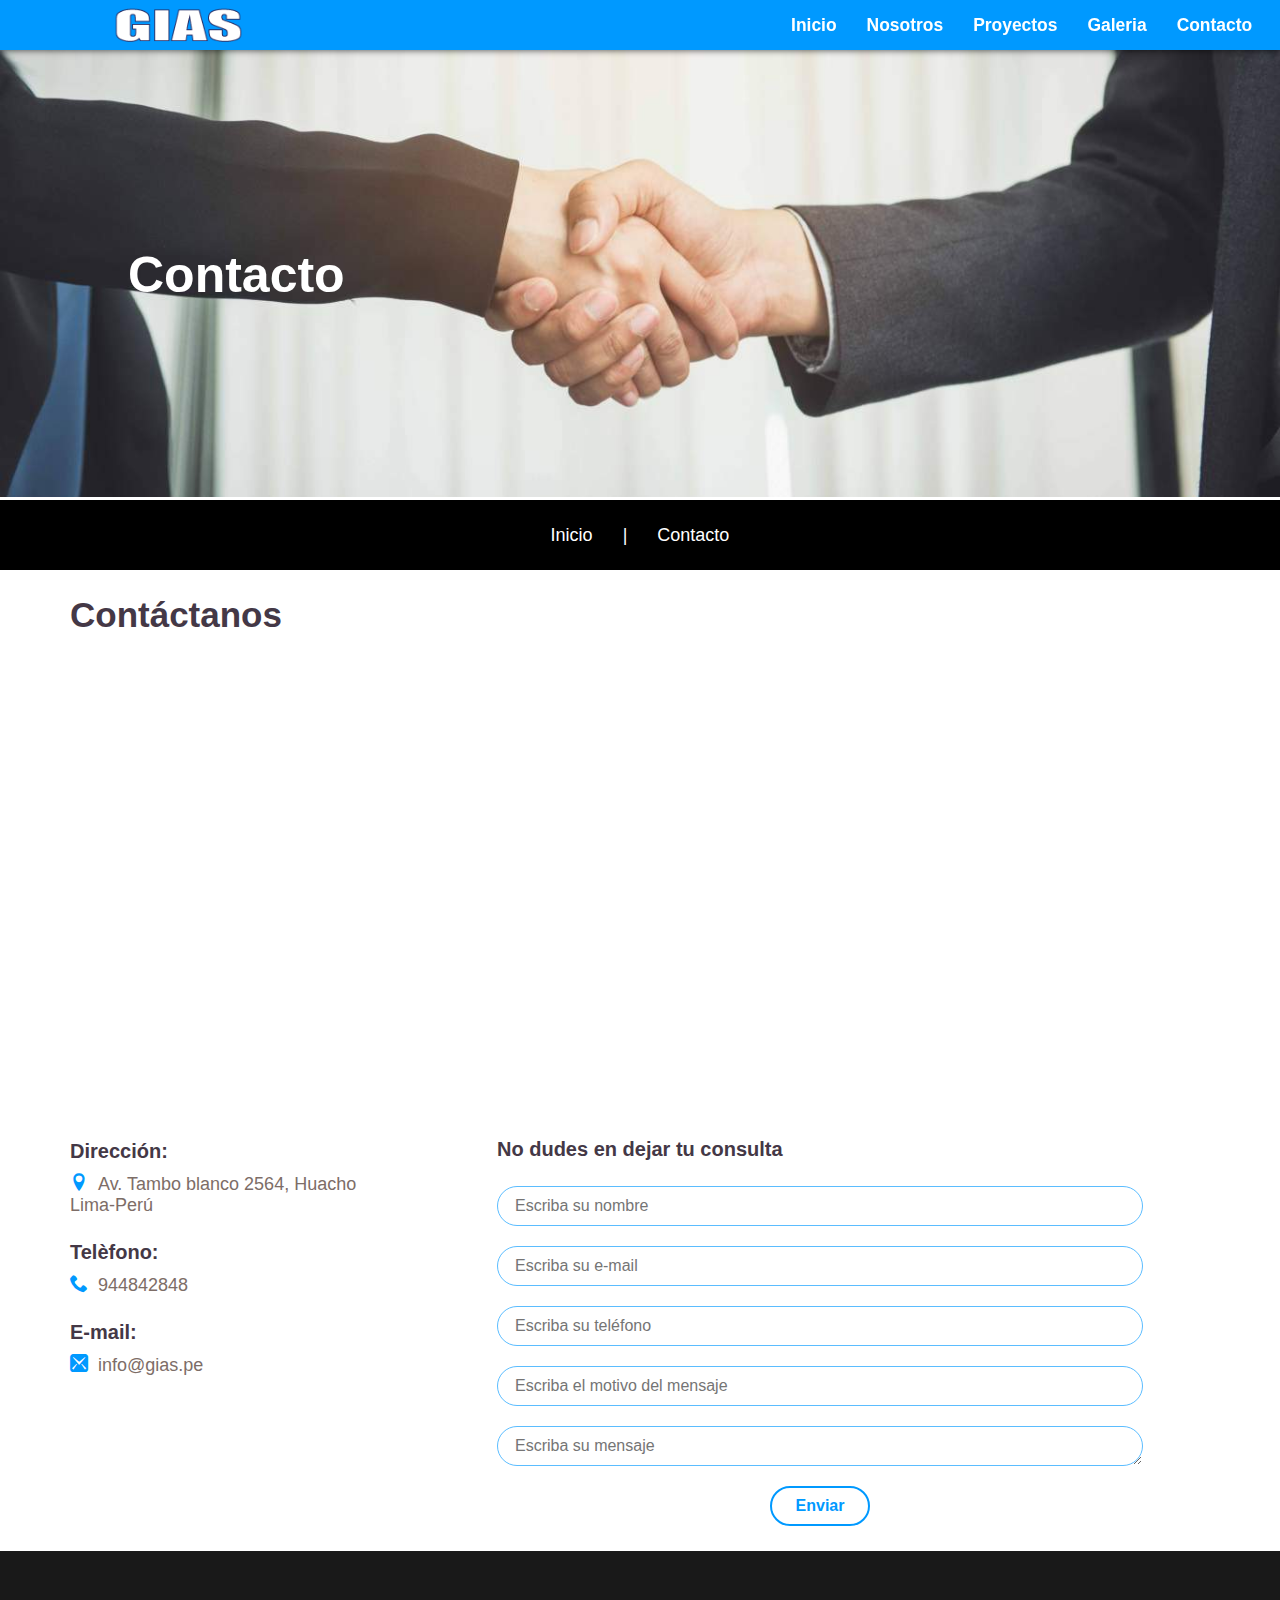
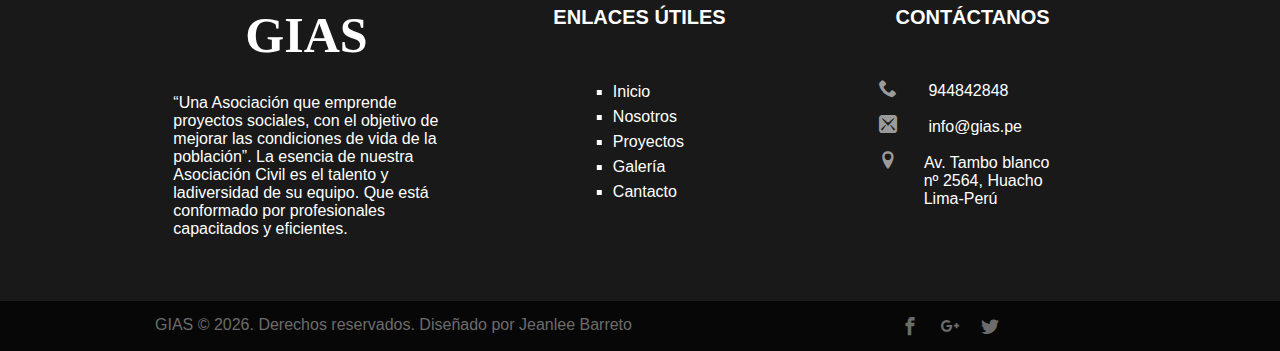
==== commit 4049f45a: "Fix last menu item" ====
--- a/Contacto.html
+++ b/Contacto.html
@@ -51,7 +51,7 @@
                 <a href="Proyectos.html">Proyectos</a>
                 <a href="Galeria.html">Galeria</a>
                 <a href="Contacto.html">Contacto</a>
-                <a target="_blank" href="https://play.google.com/store/apps/details?id=com.gias.omega.estadisticogias"><span class="icon-mobile"></span> Estadístico GIAS</a>
+                <!--<a target="_blank" href="https://play.google.com/store/apps/details?id=com.gias.omega.estadisticogias"><span class="icon-mobile"></span> Estadístico GIAS</a>-->
             </nav>
         </div>
     </header>
